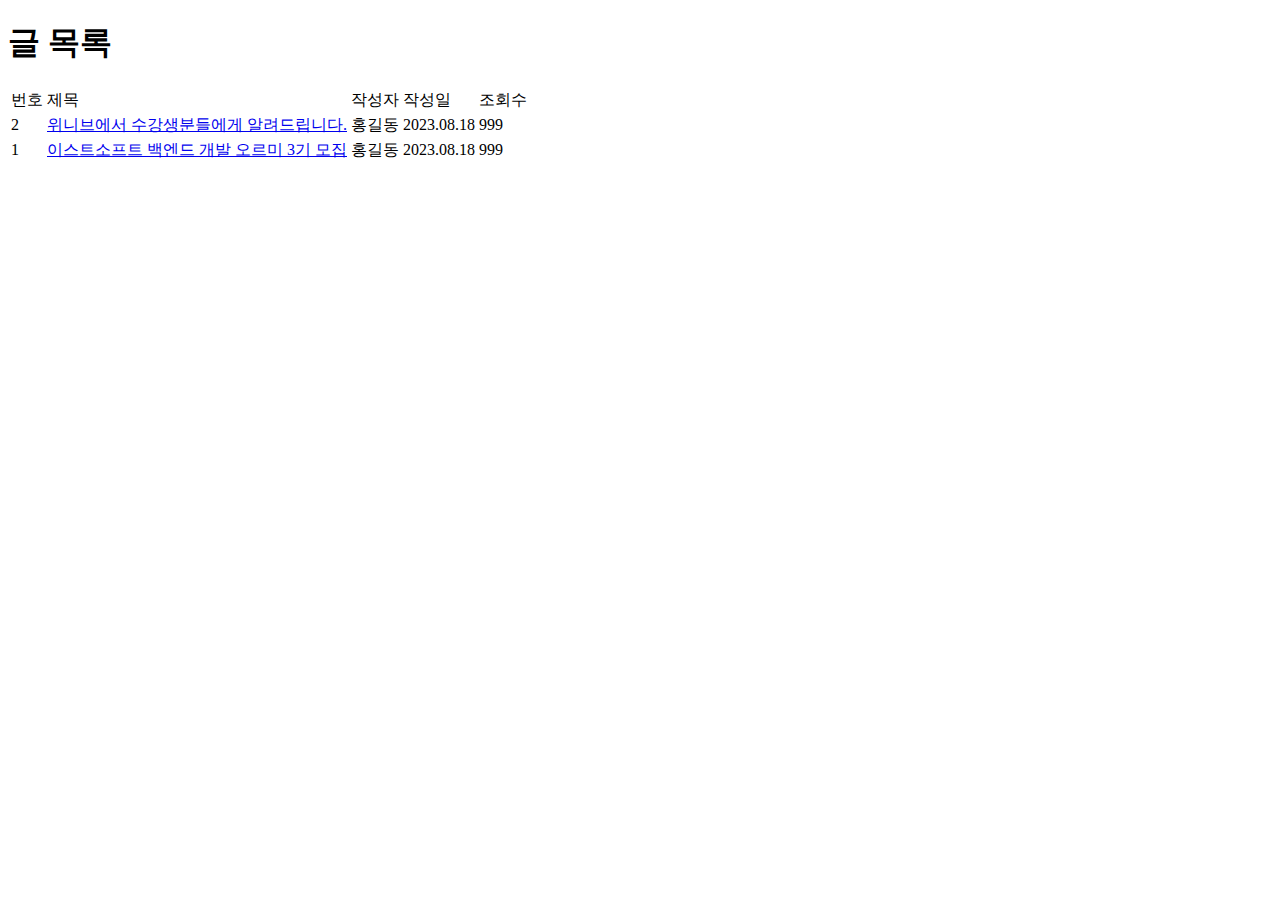
==== assignment/assignment4.html @ ab8974cb "html 과제" ====
<!DOCTYPE html>
<html lang="ko">
  <head>
    <meta charset="UTF-8" />
    <meta name="viewport" content="width=device-width, initial-scale=1.0" />
    <title>글 목록</title>
  </head>
  <body>
    <h1>글 목록</h1>

    <table>
      <thead>
        <tr>
          <td>번호</td>
          <td>제목</td>
          <td>작성자</td>
          <td>작성일</td>
          <td>조회수</td>
        </tr>
      </thead>

      <tbody>
        <tr>
          <td>2</td>
          <td><a href="#">위니브에서 수강생분들에게 알려드립니다.</a></td>
          <td>홍길동</td>
          <td>2023.08.18</td>
          <td>999</td>
        </tr>
        <tr>
          <td>1</td>
          <td><a href="#">이스트소프트 백엔드 개발 오르미 3기 모집</a></td>
          <td>홍길동</td>
          <td>2023.08.18</td>
          <td>999</td>
        </tr>
      </tbody>
    </table>
  </body>
</html>
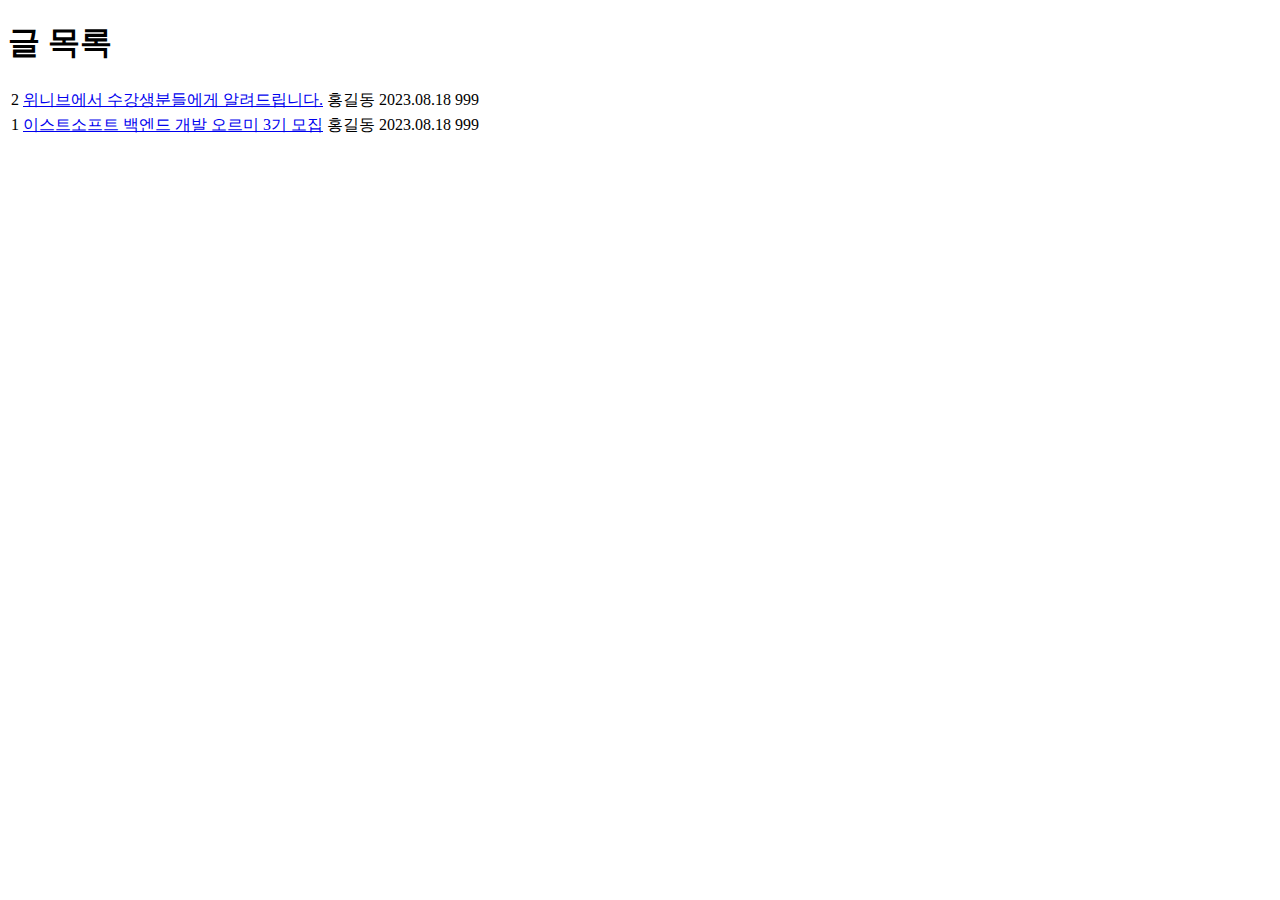
==== commit 2578326d: "assignment2.css 추가" ====
--- a/assignment/assignment4.html
+++ b/assignment/assignment4.html
@@ -9,7 +9,7 @@
     <h1>글 목록</h1>
 
     <table>
-      <thead>
+      <!-- <thead>
         <tr>
           <td>번호</td>
           <td>제목</td>
@@ -17,7 +17,7 @@
           <td>작성일</td>
           <td>조회수</td>
         </tr>
-      </thead>
+      </thead> -->
 
       <tbody>
         <tr>
